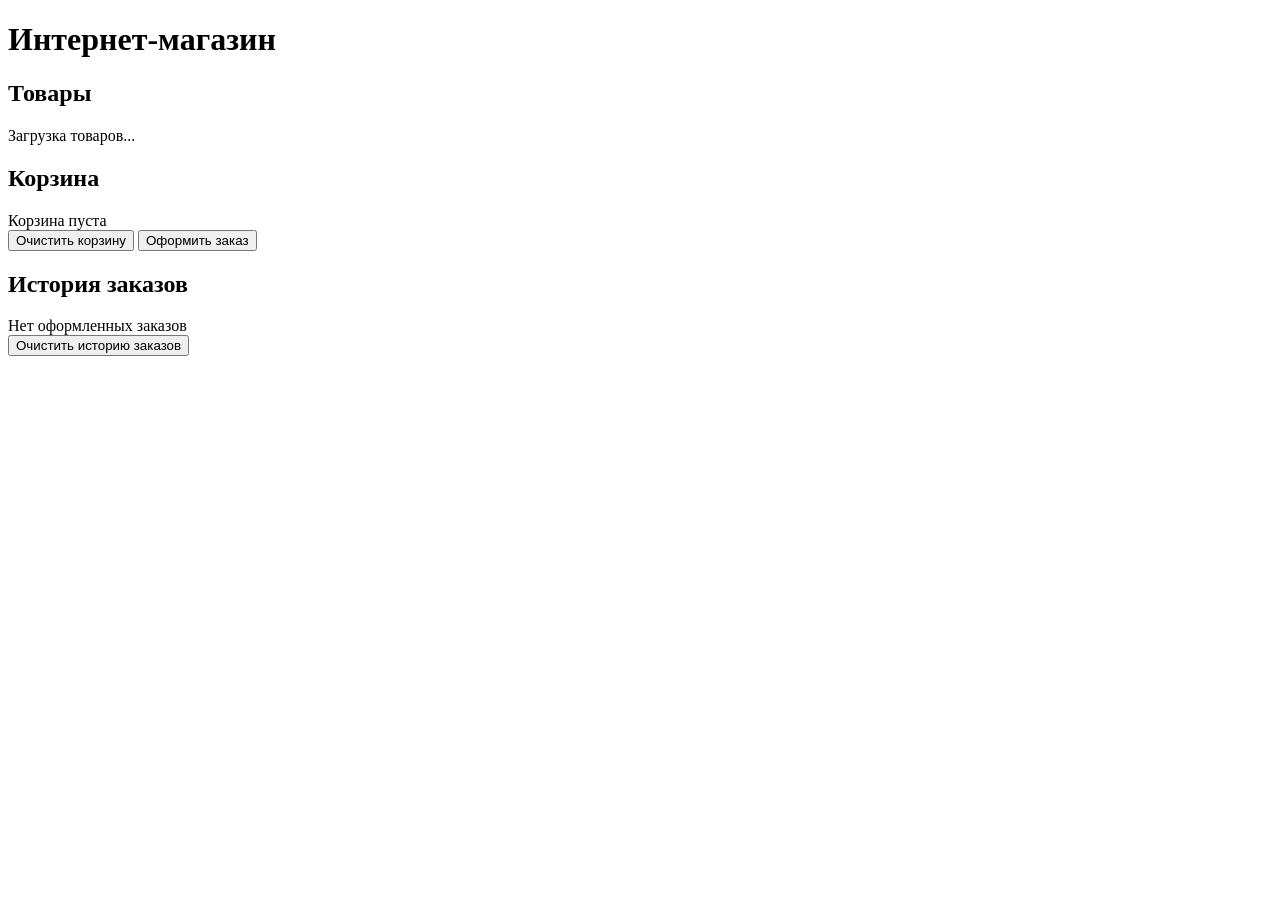
==== index.html @ 1727a7c6 "PTATARINOVA/ProductsAPI" ====
<!DOCTYPE html>
<html lang="ru">
<head>
    <meta charset="UTF-8">
    <title>Интернет-магазин (fetch)</title>
    <script src="index.js" defer></script>
</head>
<body>
    <h1>Интернет-магазин</h1>
<div id="message" ></div>

<h2>Товары</h2>
<div id="products-container">Загрузка товаров...</div>

<h2>Корзина</h2>
<div id="cart-container">Корзина пуста</div>
<div id="cart-total"></div>
<button id="clear-cart-btn">Очистить корзину</button>
<button id="checkout-btn">Оформить заказ</button>

<h2>История заказов</h2>
<div id="orders-container">Нет оформленных заказов</div>
<button id="clear-history-btn">Очистить историю заказов</button>
</body>
</html>
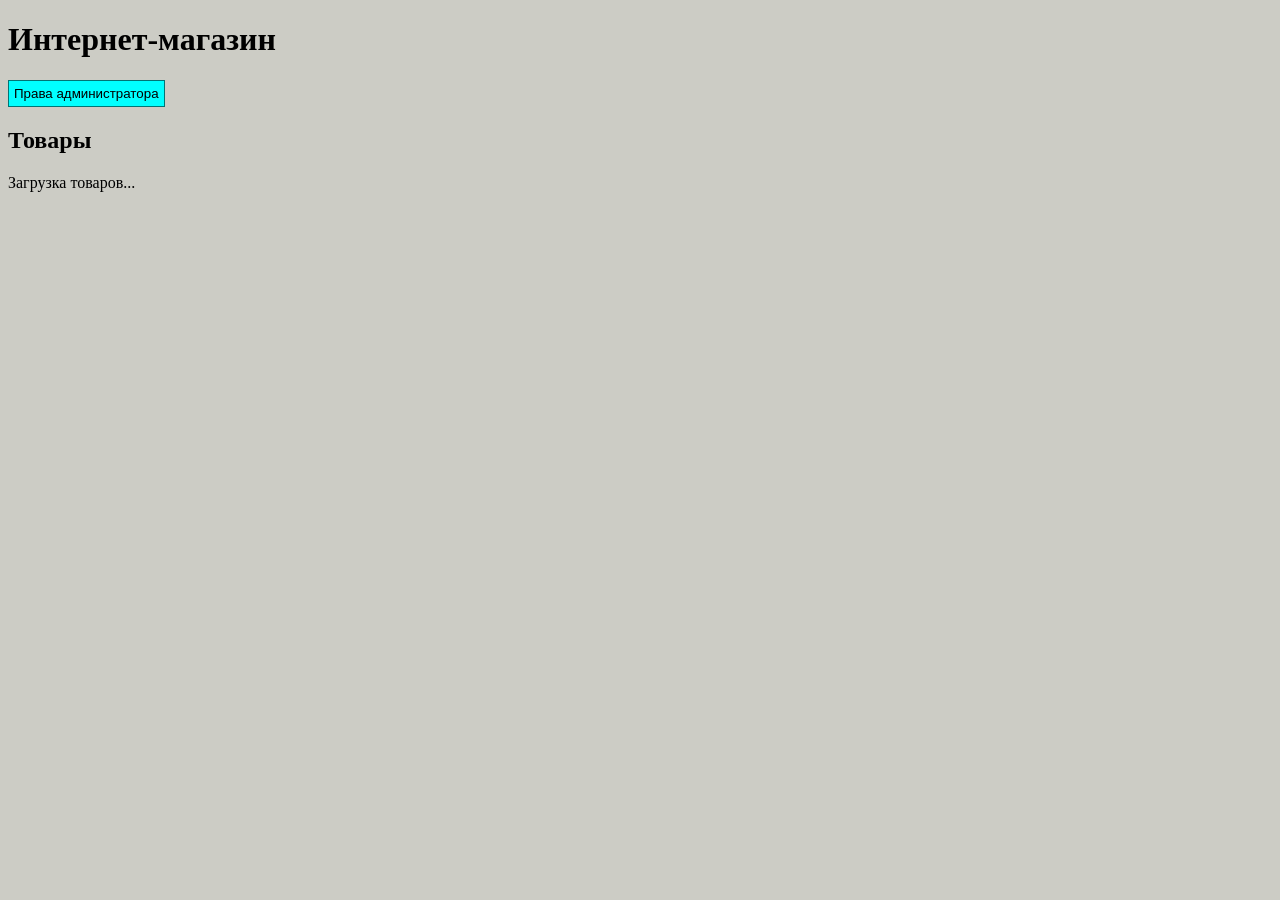
==== commit 950a1321: "PTATARINOVA-26/Практическая работа Работа с REST API интернет-магазина" ====
--- a/index.html
+++ b/index.html
@@ -1,27 +1,32 @@
-<!DOCTYPE html>
+<!doctype html>
 <html lang="ru">
-<head>
-    <meta charset="UTF-8">
+  <head>
+    <meta charset="UTF-8" />
     <title>Интернет-магазин (fetch)</title>
-    <script src="index.js" defer></script>
-</head>
-<body>
+    <script src="./index.js" type="module"></script>
+    <link rel="stylesheet" href="./index.css" />
+  </head>
+  <body>
     <h1>Интернет-магазин</h1>
-<div id="message" ></div>
+    <button class="administrator__rights">Права администратора</button>
+    <div id="message"></div>
 
-<h2>Товары</h2>
-<div id="products-container">Загрузка товаров...</div>
+    <h2>Товары</h2>
+    <div id="products__containers">Загрузка товаров...</div>
 
-<h2>Корзина</h2>
-<div id="cart-container">Корзина пуста</div>
-<div id="cart-total"></div>
-<button id="clear-cart-btn">Очистить корзину</button>
-<button id="checkout-btn">Оформить заказ</button>
-
-<h2>История заказов</h2>
-<div id="orders-container">Нет оформленных заказов</div>
-<button id="clear-history-btn">Очистить историю заказов</button>
-</body>
+    <template class="product__container">
+      <div class="content_wrapper">
+        <h3 class="product__name"></h3>
+        <img class="product__picture" src="" alt="" />
+        <ul class="product__specifications">
+          <li class="product__price"></li>
+          <li class="product__description"></li>
+          <li class="product__category"></li>
+          <li class="product__stock"></li>
+          <li class="product__rating"></li>
+        </ul>
+        <button class="product__buy">Купить</button>
+      </div>
+    </template>
+  </body>
 </html>
-
-
--- a/index.css
+++ b/index.css
@@ -0,0 +1,48 @@
+body{
+    background-color: rgb(204, 204, 197);
+}
+
+#products__containers {
+  display: flex;
+  gap: 7px;
+  flex-wrap: wrap;
+}
+
+.administrator__rights{
+    border: 1px solid rgb(0, 116, 116);
+    background-color: aqua;
+    font-weight: 400;
+    padding: 5px;
+    cursor: pointer;
+}
+
+.content_wrapper {
+    width: 300px;
+    border: 2px solid green;
+    background-color: rgb(218, 221, 175);
+    display: flex;
+    flex-direction: column;
+    padding-bottom: 5px;
+}
+
+.product__name{
+    text-align: center;
+}
+
+.product__picture{
+    width: 50px;
+    height: 50px;
+    margin: 0 auto;
+}
+
+.product__specifications {
+    list-style-type: none;
+    text-align: left;
+    padding-left: 5px;
+}
+
+.product__buy {
+    margin: 0 auto;
+    width: 100px;
+    cursor: pointer;
+}
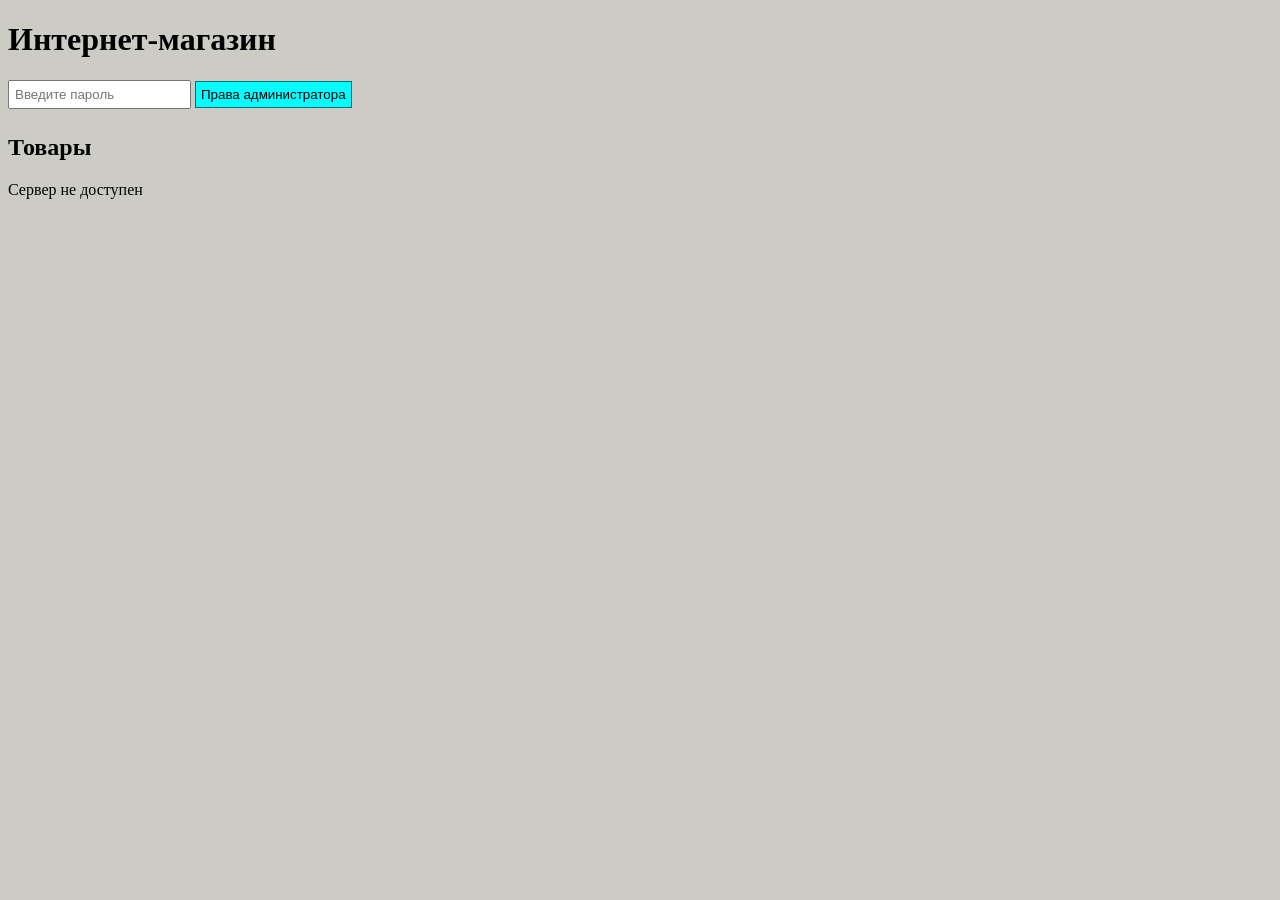
==== commit 35c467cc: "PTATARINOVA-26/Практическая работа Работа с REST API интернет-магазина" ====
--- a/index.html
+++ b/index.html
@@ -3,29 +3,37 @@
   <head>
     <meta charset="UTF-8" />
     <title>Интернет-магазин (fetch)</title>
-    <script src="./index.js" type="module"></script>
-    <link rel="stylesheet" href="./index.css" />
+    <script src="./JS/index.js" type="module"></script>
+    <link rel="stylesheet" href="./css/import.css" />
   </head>
-  <body>
+  <body class="body">
     <h1>Интернет-магазин</h1>
-    <button class="administrator__rights">Права администратора</button>
-    <div id="message"></div>
+
+    <div class="admin">
+      <input
+        class="admin__password"
+        type="password"
+        placeholder="Введите пароль"
+        required
+      />
+      <button class="admin__button">Права администратора</button>
+    </div>
 
     <h2>Товары</h2>
-    <div id="products__containers">Загрузка товаров...</div>
+    <div id="products-list" class="productsList">Сервер не доступен</div>
 
-    <template class="product__container">
-      <div class="content_wrapper">
+    <template id="product-template">
+      <div class="product">
         <h3 class="product__name"></h3>
-        <img class="product__picture" src="" alt="" />
-        <ul class="product__specifications">
-          <li class="product__price"></li>
-          <li class="product__description"></li>
-          <li class="product__category"></li>
-          <li class="product__stock"></li>
-          <li class="product__rating"></li>
+        <img class="product__image" src="" alt="" />
+        <ul class="product__specs">
+          <li class="product__price"><span class="product__text">Цена: </span></li>
+          <li class="product__description"><span class="product__text">Характеристикa: </span></li>
+          <li class="product__category"><span class="product__text">Категория: </span></li>
+          <li class="product__stock"><span class="product__text">Остаток на складе: </span></li>
+          <li class="product__rating"><span class="product__text">Рейтинг: </span></li>
         </ul>
-        <button class="product__buy">Купить</button>
+        <button class="product__button">Купить</button>
       </div>
     </template>
   </body>
--- a/css/import.css
+++ b/css/import.css
@@ -0,0 +1,10 @@
+@import url("./body/body.css");
+@import url("./productsList/productsList.css");
+@import url("./admin/__button/admin__button.css");
+@import url("./admin/__password/admin__password.css");
+@import url("./product/product.css");
+@import url("./product/__name/product__name.css");
+@import url("./product/__image/product__image.css");
+@import url("./product/__specs/product__specs.css");
+@import url("./product/__button/product__button.css");
+@import url("./product/__text/product__text.css");
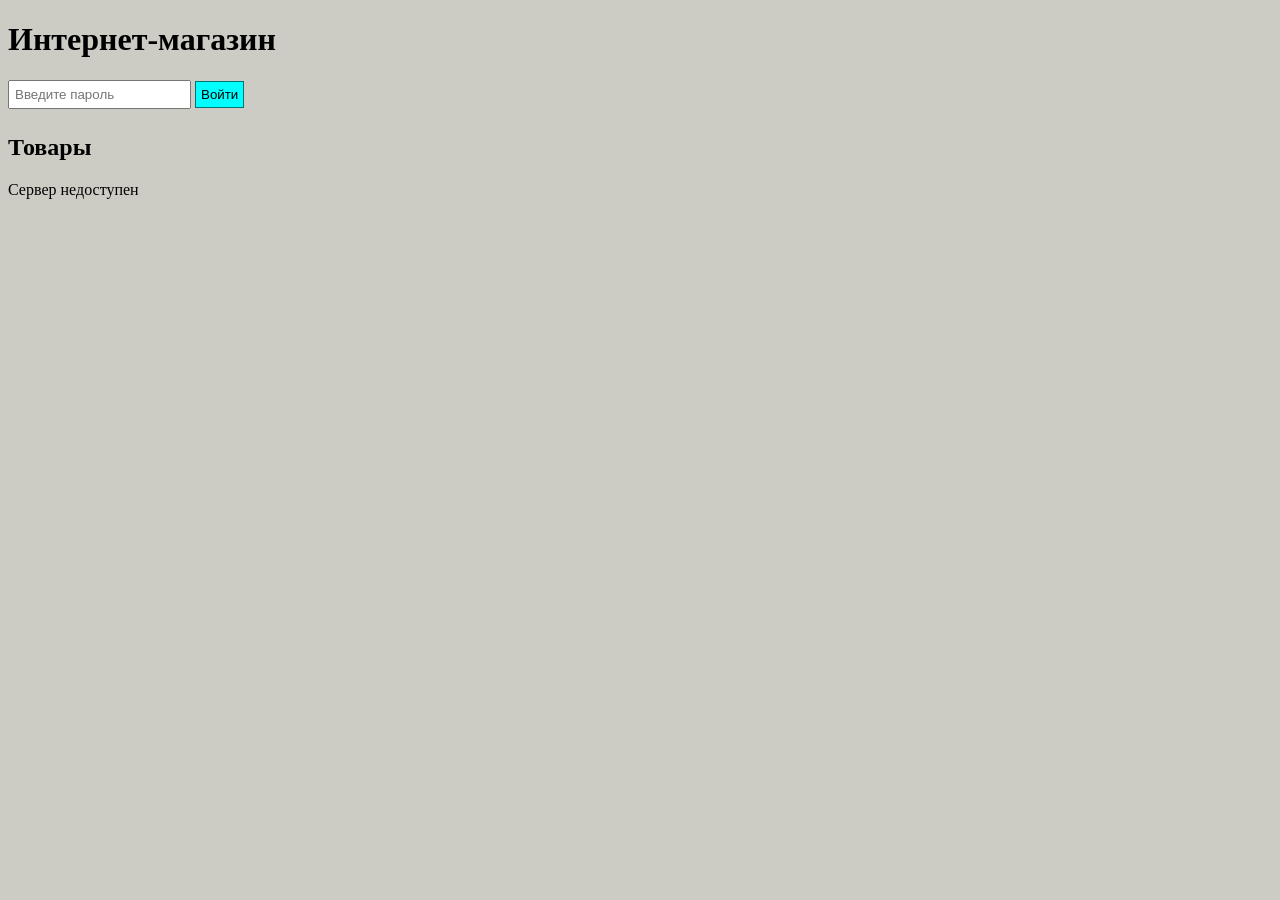
==== commit 320934fb: "PTATARINOVA-26: объединённые изменения" ====
--- a/index.html
+++ b/index.html
@@ -3,8 +3,8 @@
   <head>
     <meta charset="UTF-8" />
     <title>Интернет-магазин (fetch)</title>
-    <script src="./JS/index.js" type="module"></script>
-    <link rel="stylesheet" href="./css/import.css" />
+    <script src="./scripts/index.js" type="module"></script>
+    <link rel="stylesheet" href="./styles/index.css" />
   </head>
   <body class="body">
     <h1>Интернет-магазин</h1>
@@ -16,22 +16,35 @@
         placeholder="Введите пароль"
         required
       />
-      <button class="admin__button">Права администратора</button>
+      <button class="admin__button">Войти</button>
+      <button id="add-product-btn" class="admin__addЗroductBtn">
+        Добавить товар
+      </button>
     </div>
 
     <h2>Товары</h2>
-    <div id="products-list" class="productsList">Сервер не доступен</div>
+    <div id="products-list" class="productsList">Сервер недоступен</div>
 
     <template id="product-template">
       <div class="product">
         <h3 class="product__name"></h3>
         <img class="product__image" src="" alt="" />
         <ul class="product__specs">
-          <li class="product__price"><span class="product__text">Цена: </span></li>
-          <li class="product__description"><span class="product__text">Характеристикa: </span></li>
-          <li class="product__category"><span class="product__text">Категория: </span></li>
-          <li class="product__stock"><span class="product__text">Остаток на складе: </span></li>
-          <li class="product__rating"><span class="product__text">Рейтинг: </span></li>
+          <li class="product__price">
+            <span class="product__text">Цена: </span>
+          </li>
+          <li class="product__description">
+            <span class="product__text">Характеристикa: </span>
+          </li>
+          <li class="product__category">
+            <span class="product__text">Категория: </span>
+          </li>
+          <li class="product__stock">
+            <span class="product__text">Остаток на складе: </span>
+          </li>
+          <li class="product__rating">
+            <span class="product__text">Рейтинг: </span>
+          </li>
         </ul>
         <button class="product__button">Купить</button>
       </div>
--- a/styles/index.css
+++ b/styles/index.css
@@ -0,0 +1,14 @@
+@import url("./body/body.css");
+@import url("./productsList/productsList.css");
+@import url("./admin/__button/admin__button.css");
+@import url("./admin/__password/admin__password.css");
+@import url("./product/product.css");
+@import url("./product/__name/product__name.css");
+@import url("./product/__image/product__image.css");
+@import url("./product/__specs/product__specs.css");
+@import url("./product/__button/product__button.css");
+@import url("./product/__text/product__text.css");
+@import url("./admin/__addProductBtn/admin__addЗroductBtn.css");
+@import url("./edit/__form/edit__form.css");
+@import url("./edit/__canselBtn/edit__canselBtn.css");
+@import url("./edit/__saveChanges/edit__saveChanges.css");
